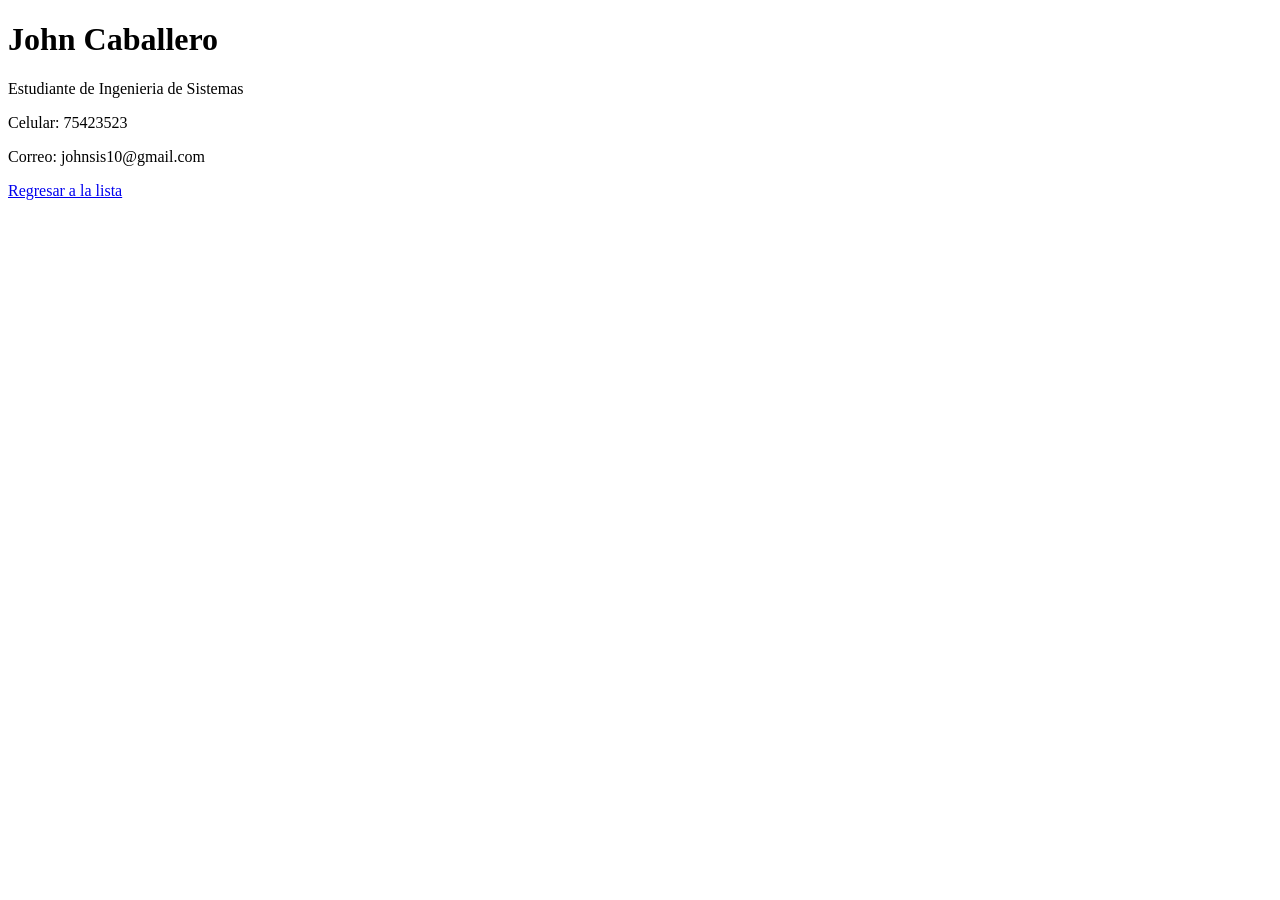
==== estudiantes/johncaballero.html @ 34af43a4 "commit john caballero" ====
<!DOCTYPE html>
<html lang="en">
<head>
    <meta charset="UTF-8">
    <meta name="viewport" content="width=device-width, initial-scale=1.0">
    <link rel="stylesheet" href="../estilos/styles.css">
    <title>John Caballero</title>
</head>
<body>
    <div>
        <h1 class="h1">John Caballero</h1>
        <p>Estudiante de Ingenieria de Sistemas</p>
        <p>Celular: 75423523</p>
        <p>Correo: johnsis10@gmail.com</p>
        <a href="index.html">Regresar a la lista</a>
        
    </div>
    
</body>
</html>
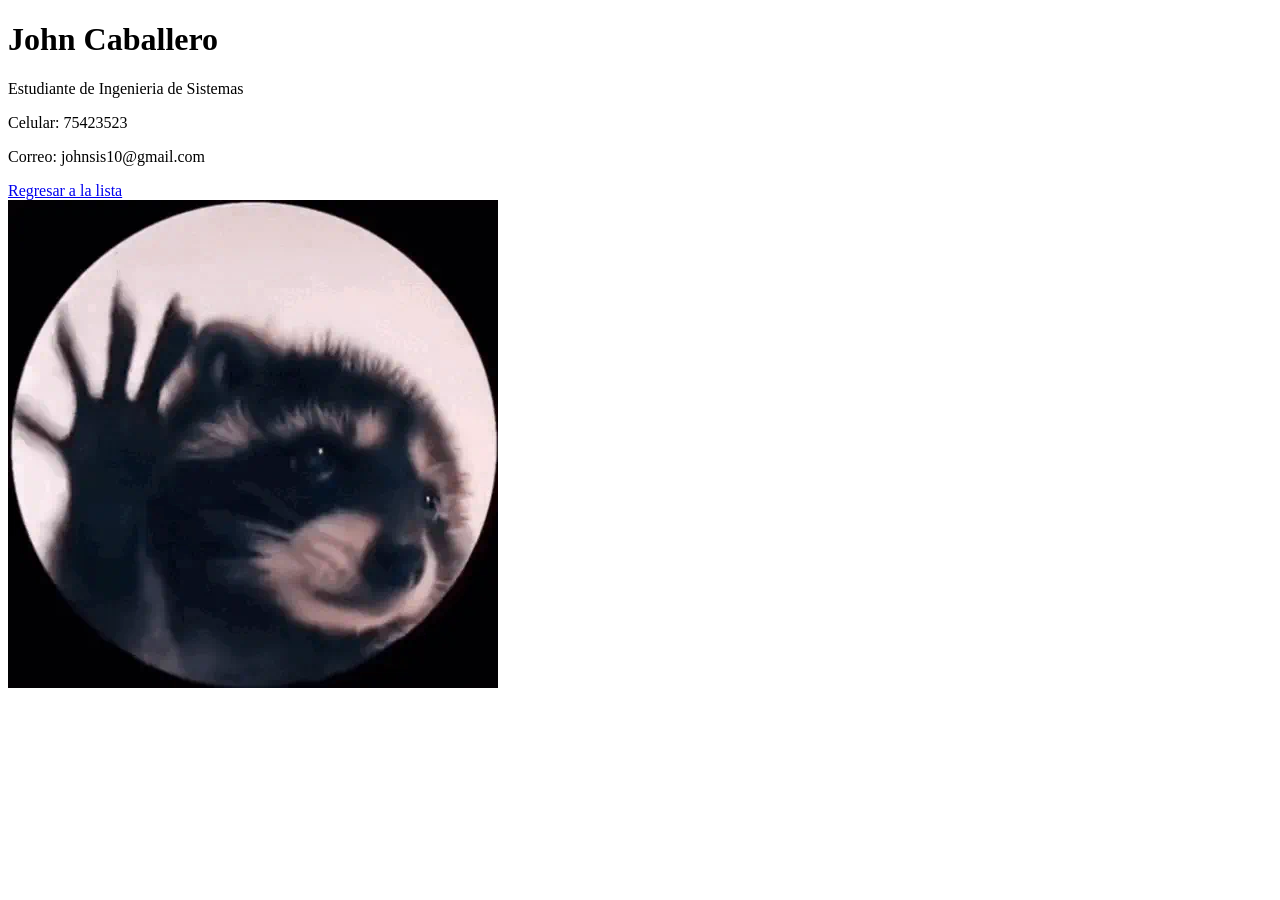
==== commit 27c31b79: "johncaballero: Agregar imagen" ====
--- a/estudiantes/johncaballero.html
+++ b/estudiantes/johncaballero.html
@@ -9,11 +9,13 @@
 <body>
     <div>
         <h1 class="h1">John Caballero</h1>
-        <p>Estudiante de Ingenieria de Sistemas</p>
-        <p>Celular: 75423523</p>
-        <p>Correo: johnsis10@gmail.com</p>
+        <p class="p1">Estudiante de Ingenieria de Sistemas</p>
+        <p class="p2">Celular: 75423523</p>
+        <p class="p2">Correo: johnsis10@gmail.com</p>
         <a href="index.html">Regresar a la lista</a>
-        
+        <div style="width: 100px; height: 30px;">
+        <img src="../imagenes/pedro.webp" alt="Foto de John Caballero" class="foto">
+        </div>
     </div>
     
 </body>
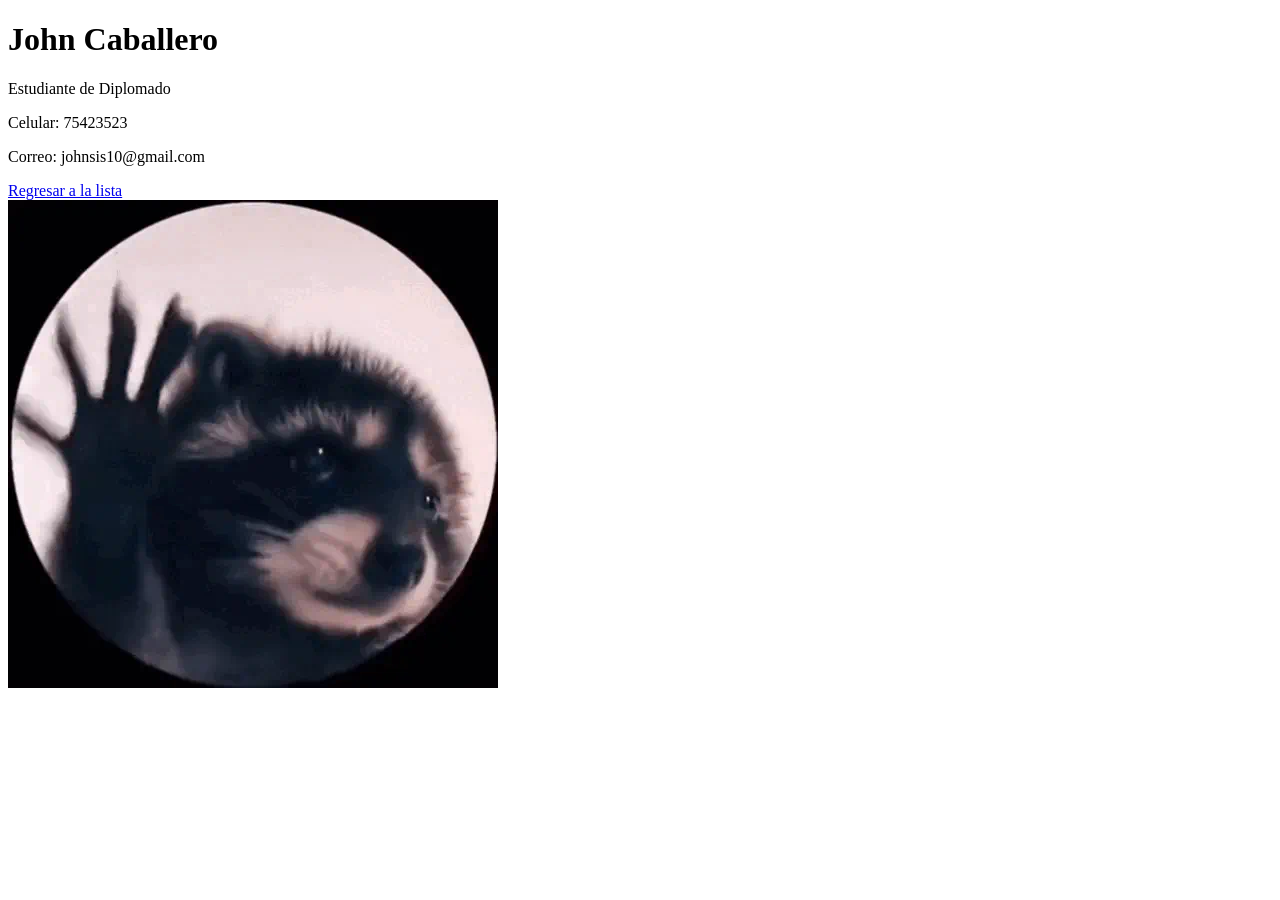
==== commit 8060825c: "cambio de texto" ====
--- a/estudiantes/johncaballero.html
+++ b/estudiantes/johncaballero.html
@@ -9,7 +9,7 @@
 <body>
     <div>
         <h1 class="h1">John Caballero</h1>
-        <p class="p1">Estudiante de Ingenieria de Sistemas</p>
+        <p class="p1">Estudiante de Diplomado</p>
         <p class="p2">Celular: 75423523</p>
         <p class="p2">Correo: johnsis10@gmail.com</p>
         <a href="index.html">Regresar a la lista</a>
